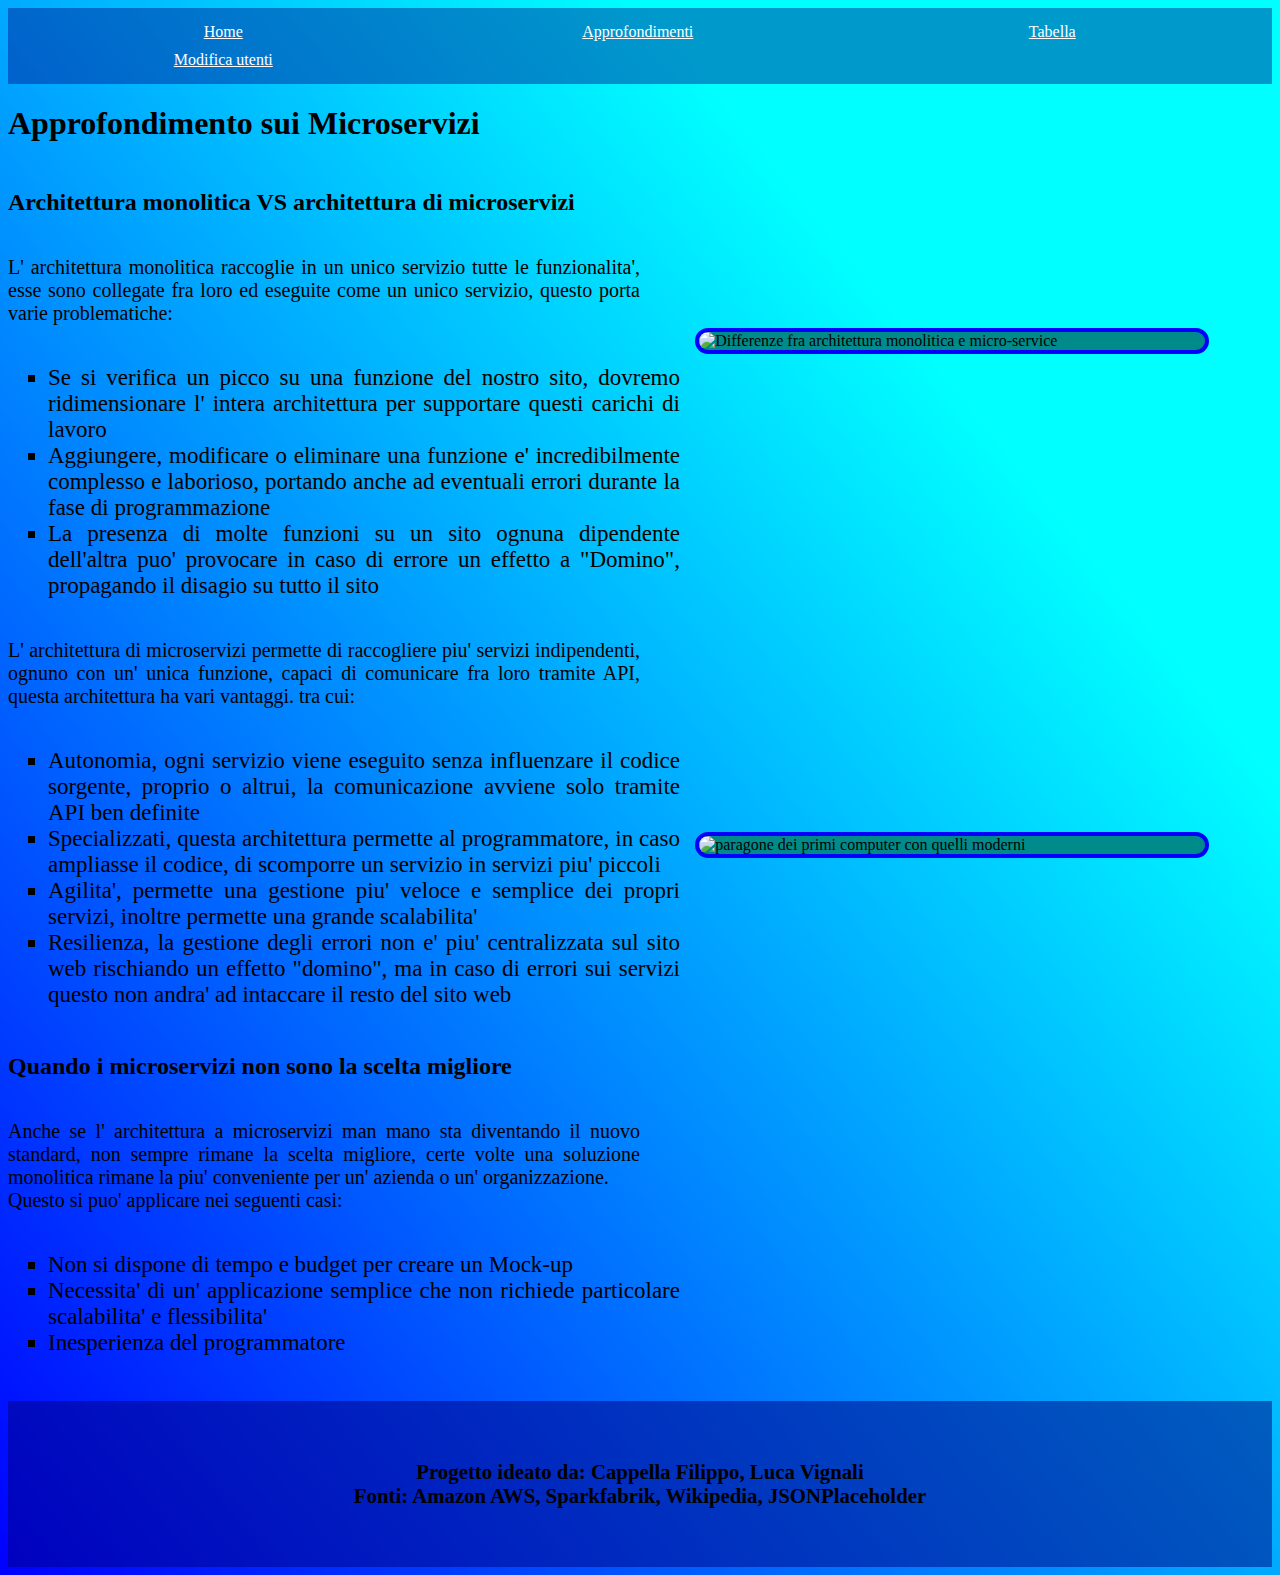
==== index2.html @ 7a558a29 "Update index2.html" ====
<!DOCTYPE html>
<html lang="it">
    <head>
        <meta charset="UTF-8">
        <title>Approfondimenti</title>
        <link rel="stylesheet" href="style.css"/>
        <div id="banner"></div>
        <nav>
            <a href="./index.html">Home</a>
            <a href="./index2.html">Approfondimenti</a>
            <a href="index3.html">Tabella</a>
            <a href="index4.html">Modifica utenti</a>
        </nav>
    </head>
    <body>
        <h1>Approfondimento sui Microservizi</h1>
            <h2 id="intro">Architettura monolitica VS architettura di microservizi</h2>
                <p>L' architettura monolitica raccoglie in un unico servizio tutte le funzionalita', esse sono collegate fra loro ed eseguite come un unico servizio, questo porta varie problematiche:</p>
                <ul>
                    <li>Se si verifica un picco su una funzione del nostro sito, dovremo ridimensionare l' intera architettura per supportare questi carichi di lavoro</li>
                    <li>Aggiungere, modificare o eliminare una funzione e' incredibilmente complesso e laborioso, portando anche ad eventuali errori durante la fase di programmazione</li>
                    <li>La presenza di molte funzioni su un sito ognuna dipendente dell'altra puo' provocare in caso di errore un effetto a "Domino", propagando il disagio su tutto il sito</li>
                </ul>
                <p>L' architettura di microservizi permette di raccogliere piu' servizi indipendenti, ognuno con un' unica funzione, capaci di comunicare fra loro tramite API, questa architettura ha vari vantaggi. tra cui:</p>
                <ul>
                    <li>Autonomia, ogni servizio viene eseguito senza influenzare il codice sorgente, proprio o altrui, la comunicazione avviene solo tramite API ben definite</li>
                    <li>Specializzati, questa architettura permette al programmatore, in caso ampliasse il codice, di scomporre un servizio in servizi piu' piccoli</li>
                    <li>Agilita', permette una gestione piu' veloce e semplice dei propri servizi, inoltre permette una grande scalabilita'</li>
                    <li>Resilienza, la gestione degli errori non e' piu' centralizzata sul sito web rischiando un effetto "domino", ma in caso di errori sui servizi questo non andra' ad intaccare il resto del sito web</li>
                </ul>
                <img id="img1" alt="Differenze fra architettura monolitica e micro-service" src="img/1.png">
            <h2 id="better">Quando i microservizi non sono la scelta migliore</h2>
                <p>Anche se l' architettura a microservizi man mano sta diventando il nuovo standard, non sempre rimane la scelta migliore, certe volte una soluzione monolitica rimane la piu' conveniente per un' azienda o un' organizzazione.<br/>Questo si puo' applicare nei seguenti casi:</p>
                <ul>
                    <li>Non si dispone di tempo e budget per creare un Mock-up</li>
                    <li>Necessita' di un' applicazione semplice che non richiede particolare scalabilita' e flessibilita'</li>
                    <li>Inesperienza del programmatore</li>
                </ul>
                <img id="img2" alt="paragone dei primi computer con quelli moderni" src="img/2.png">

    <footer>
        <h3>Progetto ideato da: Cappella Filippo, Luca Vignali<br>
            Fonti: Amazon AWS, Sparkfabrik, Wikipedia, JSONPlaceholder</h3>
    </footer>
    </body>
</html>
---- style.css ----
html{
    background-image: linear-gradient(to top right, blue 0%, cyan 75%);
    font-family: "Times New Roman", monospace;
}

p,ul>li{
    font-size: 115%;
    text-align: justify;
}

ul{
    list-style: square;
}

nav{
    background: rgba(0,0,128,0.4);
    box-sizing: border-box;
    width: 100%;
    padding: 10px;
}

nav>a{
    display: inline-block;
    width: 33%;
    text-align: center;
    color: white;
    padding: 5px 0;
}

nav>a:hover,ul>li:hover,p:hover{
    color: black;
    background: rgba(0,0,128,0.3);
}

footer{
    padding: 3% 0 3% 0;
    width: 100%;
    text-align: center;
    background: rgba(0,0,128, 0.5);
}

img{
    background-color: darkcyan;
    border: 4px solid blue;
    border-radius: 25px;
}

#sto1, #sto2{
    display: inline-block;
    width: 55%;
    vertical-align: top;
}

img{
    display: inline-block;
    width: 40%;
    height: auto;
}

#img4,#img5{
    max-width: 350px;
}

#img1,#img2,#img3{
    max-width: 600px;
}

@media screen and (min-width: 480px) and (max-width: 855px){
    nav>a{
        width: 32%;
    }

    img{
        width: 90%;
        height: auto;
    }
}

@media screen and (min-width: 1000px) {
    p,ul{
        width: 50%;
        font-size: 125%;
        display: inline-block;
        float: left;
    }

    #sto1,#sto2{
        font-size: 125%;
        display: inline-block;
        float: left;

    }
    #img4,#img5{
        width: 70%;
        height: auto;
        margin: 2%;
        display: inline-block;
        float:right;
    }

    #img3{
        margin: 2%;
        display: inline-block;
        float:right;
    }

    #img1,#img2{
        display: inline-block;
        float:right;
        position: relative;
        top: -400px;
        margin-bottom: 5%;
        margin-right: 5%;
    }

    footer,h2{
        margin-top: 2% ;
        display: inline-block;
        float: none;
    }

    h3{
        font-size: 130%;
    }

    #storia{
        margin-right: 20%;
        margin-top: 10%;
    }

    #intro,#better{
        width: 60%;
        display: inline-block;
        float: left;
    }
}
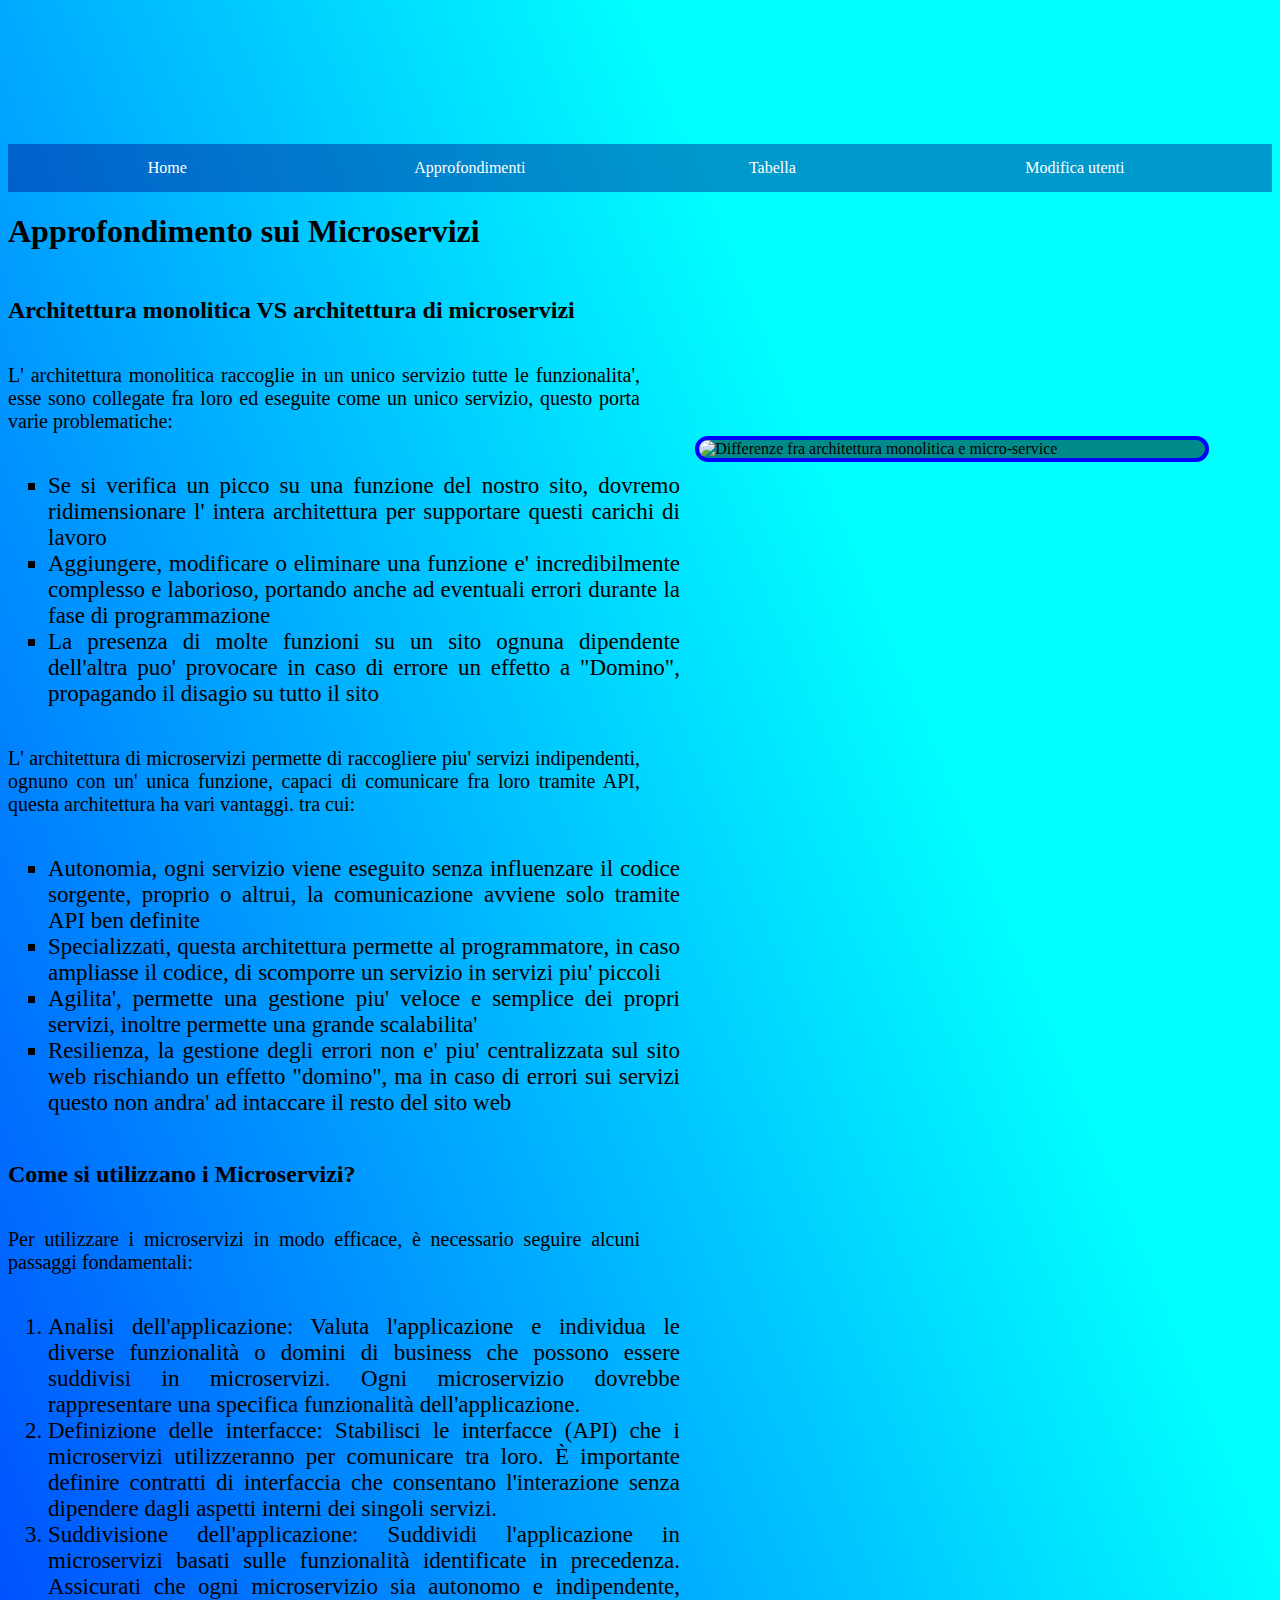
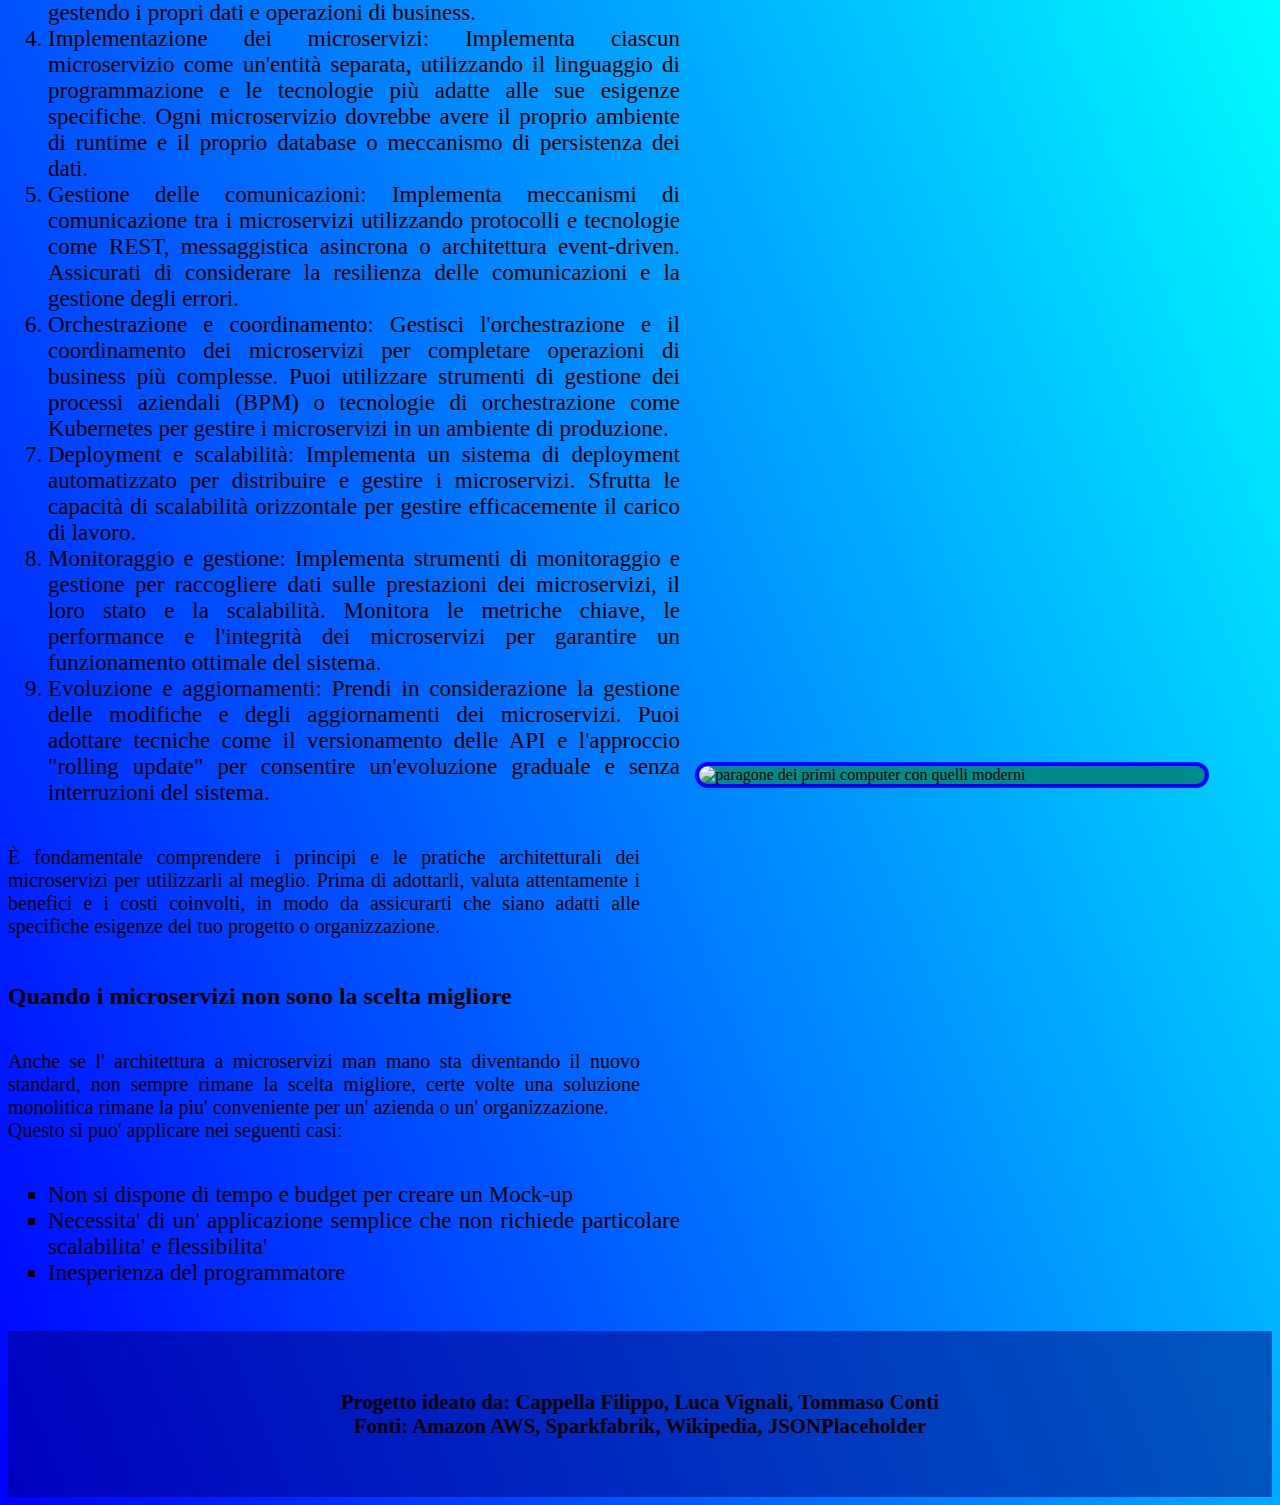
==== commit 37dd7cff: "Merge branch 'master' of https://github.com/Zaidaman/MicroserviziFCLVTC" ====
--- a/index2.html
+++ b/index2.html
@@ -29,6 +29,20 @@
                     <li>Resilienza, la gestione degli errori non e' piu' centralizzata sul sito web rischiando un effetto "domino", ma in caso di errori sui servizi questo non andra' ad intaccare il resto del sito web</li>
                 </ul>
                 <img id="img1" alt="Differenze fra architettura monolitica e micro-service" src="img/1.png">
+            <h2 id="quest">Come si utilizzano i Microservizi?</h2>
+                <p>Per utilizzare i microservizi in modo efficace, è necessario seguire alcuni passaggi fondamentali:</p>
+                <ol>
+                    <li>Analisi dell'applicazione: Valuta l'applicazione e individua le diverse funzionalità o domini di business che possono essere suddivisi in microservizi. Ogni microservizio dovrebbe rappresentare una specifica funzionalità dell'applicazione.</li>
+                    <li>Definizione delle interfacce: Stabilisci le interfacce (API) che i microservizi utilizzeranno per comunicare tra loro. È importante definire contratti di interfaccia che consentano l'interazione senza dipendere dagli aspetti interni dei singoli servizi.</li>
+                    <li>Suddivisione dell'applicazione: Suddividi l'applicazione in microservizi basati sulle funzionalità identificate in precedenza. Assicurati che ogni microservizio sia autonomo e indipendente, gestendo i propri dati e operazioni di business.</li>
+                    <li>Implementazione dei microservizi: Implementa ciascun microservizio come un'entità separata, utilizzando il linguaggio di programmazione e le tecnologie più adatte alle sue esigenze specifiche. Ogni microservizio dovrebbe avere il proprio ambiente di runtime e il proprio database o meccanismo di persistenza dei dati.</li>
+                    <li>Gestione delle comunicazioni: Implementa meccanismi di comunicazione tra i microservizi utilizzando protocolli e tecnologie come REST, messaggistica asincrona o architettura event-driven. Assicurati di considerare la resilienza delle comunicazioni e la gestione degli errori.</li>
+                    <li>Orchestrazione e coordinamento: Gestisci l'orchestrazione e il coordinamento dei microservizi per completare operazioni di business più complesse. Puoi utilizzare strumenti di gestione dei processi aziendali (BPM) o tecnologie di orchestrazione come Kubernetes per gestire i microservizi in un ambiente di produzione.</li>
+                    <li>Deployment e scalabilità: Implementa un sistema di deployment automatizzato per distribuire e gestire i microservizi. Sfrutta le capacità di scalabilità orizzontale per gestire efficacemente il carico di lavoro.</li>
+                    <li>Monitoraggio e gestione: Implementa strumenti di monitoraggio e gestione per raccogliere dati sulle prestazioni dei microservizi, il loro stato e la scalabilità. Monitora le metriche chiave, le performance e l'integrità dei microservizi per garantire un funzionamento ottimale del sistema.</li>
+                    <li>Evoluzione e aggiornamenti: Prendi in considerazione la gestione delle modifiche e degli aggiornamenti dei microservizi. Puoi adottare tecniche come il versionamento delle API e l'approccio "rolling update" per consentire un'evoluzione graduale e senza interruzioni del sistema.</li>
+                </ol>
+                <p>È fondamentale comprendere i principi e le pratiche architetturali dei microservizi per utilizzarli al meglio. Prima di adottarli, valuta attentamente i benefici e i costi coinvolti, in modo da assicurarti che siano adatti alle specifiche esigenze del tuo progetto o organizzazione.</p>
             <h2 id="better">Quando i microservizi non sono la scelta migliore</h2>
                 <p>Anche se l' architettura a microservizi man mano sta diventando il nuovo standard, non sempre rimane la scelta migliore, certe volte una soluzione monolitica rimane la piu' conveniente per un' azienda o un' organizzazione.<br/>Questo si puo' applicare nei seguenti casi:</p>
                 <ul>
@@ -39,7 +53,7 @@
                 <img id="img2" alt="paragone dei primi computer con quelli moderni" src="img/2.png">
 
     <footer>
-        <h3>Progetto ideato da: Cappella Filippo, Luca Vignali<br>
+        <h3>Progetto ideato da: Cappella Filippo, Luca Vignali, Tommaso Conti<br>
             Fonti: Amazon AWS, Sparkfabrik, Wikipedia, JSONPlaceholder</h3>
     </footer>
     </body>
--- a/style.css
+++ b/style.css
@@ -1,15 +1,23 @@
 html{
     background-image: linear-gradient(to top right, blue 0%, cyan 75%);
+    background-repeat: inherit;
     font-family: "Times New Roman", monospace;
 }
 
-p,ul>li{
+p,ul>li,ol>li{
     font-size: 115%;
     text-align: justify;
-}
-
-ul{
     list-style: square;
+}
+
+ol>li{
+    list-style: decimal;
+}
+
+#banner{
+    height: 60px;
+    margin: 0;
+    background: url("img/banner.jpeg");
 }
 
 nav{
@@ -21,13 +29,14 @@
 
 nav>a{
     display: inline-block;
-    width: 33%;
+    width: 24%;
     text-align: center;
     color: white;
     padding: 5px 0;
-}
-
-nav>a:hover,ul>li:hover,p:hover{
+    text-decoration: none;
+}
+
+nav>a:hover,ul>li:hover,ol>li:hover,p:hover{
     color: black;
     background: rgba(0,0,128,0.3);
 }
@@ -43,6 +52,9 @@
     background-color: darkcyan;
     border: 4px solid blue;
     border-radius: 25px;
+    display: inline-block;
+    width: 40%;
+    height: auto;
 }
 
 #sto1, #sto2{
@@ -51,12 +63,6 @@
     vertical-align: top;
 }
 
-img{
-    display: inline-block;
-    width: 40%;
-    height: auto;
-}
-
 #img4,#img5{
     max-width: 350px;
 }
@@ -65,9 +71,79 @@
     max-width: 600px;
 }
 
+table{
+    margin: 5%;
+    width: 90%;
+    background-color: powderblue;
+    border-collapse: collapse;
+}
+
+table>caption{
+    padding: 2%;
+    background: rgba(0,0,128,0.2);
+    font-size: 150%;
+}
+
+td,th{
+    padding-top: 0.5%;
+    padding-bottom: 0.5%;
+}
+
+tbody>tr:hover{
+    background: cadetblue;
+}
+
+th{
+    background: cornflowerblue;
+    padding-top: 1%;
+    padding-bottom: 1%;
+}
+
+tr:nth-child(odd){
+    background: rgba(90,0,128,0.2);
+}
+
+tr:nth-child(even){
+    background: rgba(0,90,128,0.2);
+}
+
+div,form{
+    margin: 5%;
+    background: rgba(0,0,128,0.2);
+    padding: 3%;
+    text-align: center;
+}
+
+input{
+    margin: 5px;
+    border-radius: 5px;
+}
+
+button{
+    padding: 0.3%;
+    border-radius: 5px;
+    background: lightseagreen;
+}
+
+td>button
+{
+    padding: 0.4%;
+}
+
+button:hover{
+    background: deepskyblue;
+}
+
+#downJSON{
+    padding: 1% 3% 1% 3%;
+    font-size: 100%;
+
+}
+
 @media screen and (min-width: 480px) and (max-width: 855px){
     nav>a{
-        width: 32%;
+        width: 23%;
+        margin-right: 1%;
     }
 
     img{
@@ -77,7 +153,7 @@
 }
 
 @media screen and (min-width: 1000px) {
-    p,ul{
+    p,ul,ol{
         width: 50%;
         font-size: 125%;
         display: inline-block;
@@ -128,7 +204,7 @@
         margin-top: 10%;
     }
 
-    #intro,#better{
+    #intro,#better,#quest{
         width: 60%;
         display: inline-block;
         float: left;
